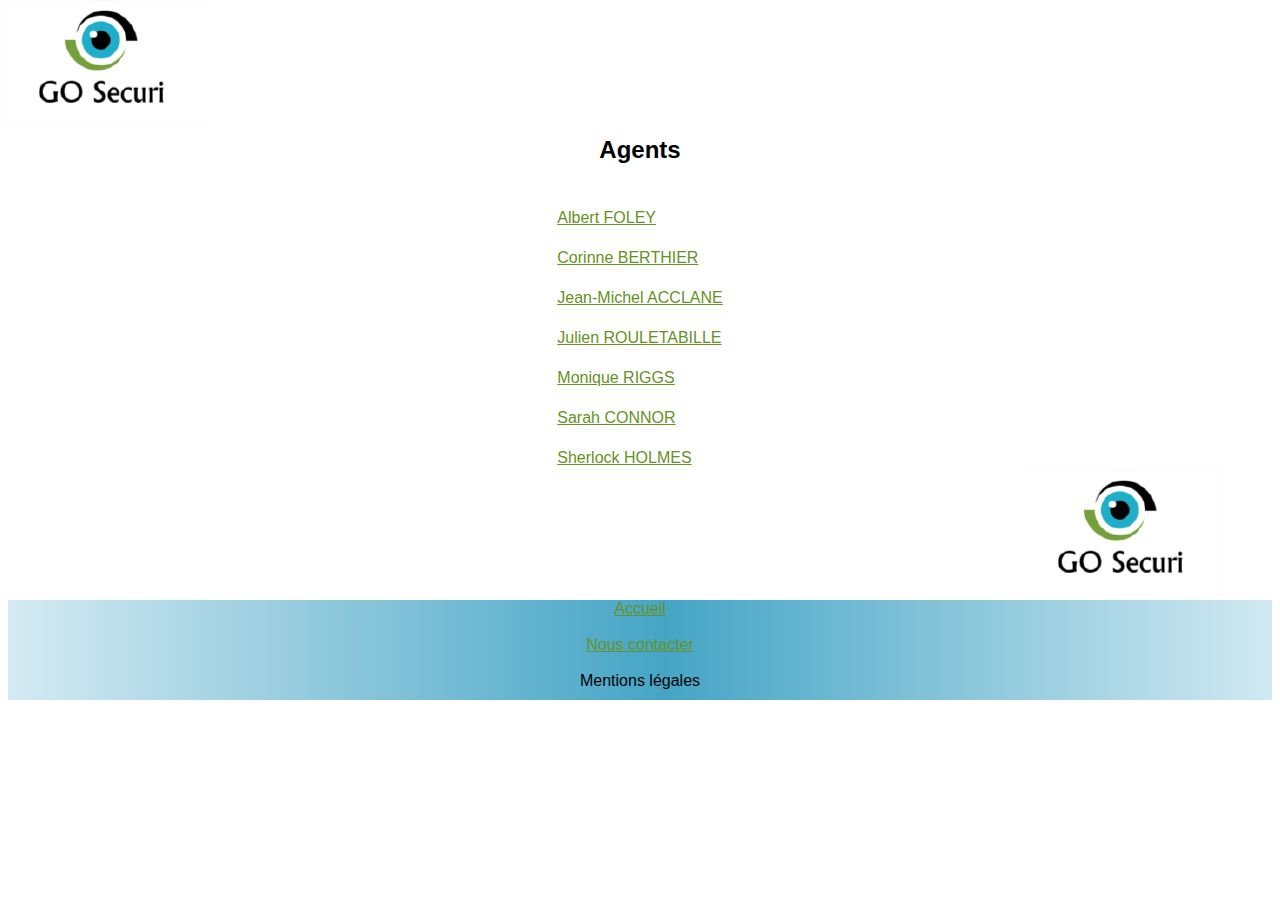
==== index.html @ 37e63daa "Add files via upload" ====
<!DOCTYPE html>
<html>
<head>

	  <meta charset="utf-8" />
	  <link rel="stylesheet" href="css\styleIndex.css"/>
	  <title>Accueil</title>
	  
</head>
<body>
	<br><br><br><br><br><br>
<h2> Agents </h2>

<table class="table">
   <thead>
      <tr>
         <th></th>
      </tr>
   </thead>
   
   <tbody>
      <tr>	  
         <td><br><a href="FicheAgent\html\agentFoley.html">Albert FOLEY </a></td>
      </tr>
      <tr>
         <td><br><a href="FicheAgent\html\agentBerthier.html">Corinne BERTHIER </a></td>
      </tr>
      <tr>
         <td><br><a href="FicheAgent\html\agentAcclane.html">Jean-Michel ACCLANE</a></td>
      </tr>
	  <tr>
         <td><br><a href="FicheAgent\html\agentRouletabille.html">Julien ROULETABILLE </a></td>
      </tr>
	   <tr>
         <td><br><a href="FicheAgent\html\agentRiggs.html">Monique RIGGS</a></td>
      </tr>
	   <tr>
         <td><br><a href="FicheAgent\html\agentConnor.html">Sarah CONNOR</a></td>
      </tr>
	  <tr>
         <td><br><a href="FicheAgent\html\agentHolmes.html">Sherlock HOLMES</a></td>
	   </tr>
   </tbody>
</table>

<a href="index.html">
<img class="logoSociete" src="logo\logo.png", alt="Le logo de la société">
</a>


<!-- Pied de page -->
<footer>
<a href="index.html">
Accueil
</a>
<br><br>
<a href="mailto:bastien.jarre@epsi.fr"> Nous contacter </a>
<br><br>
Mentions légales

</footer>



</body>
</html>
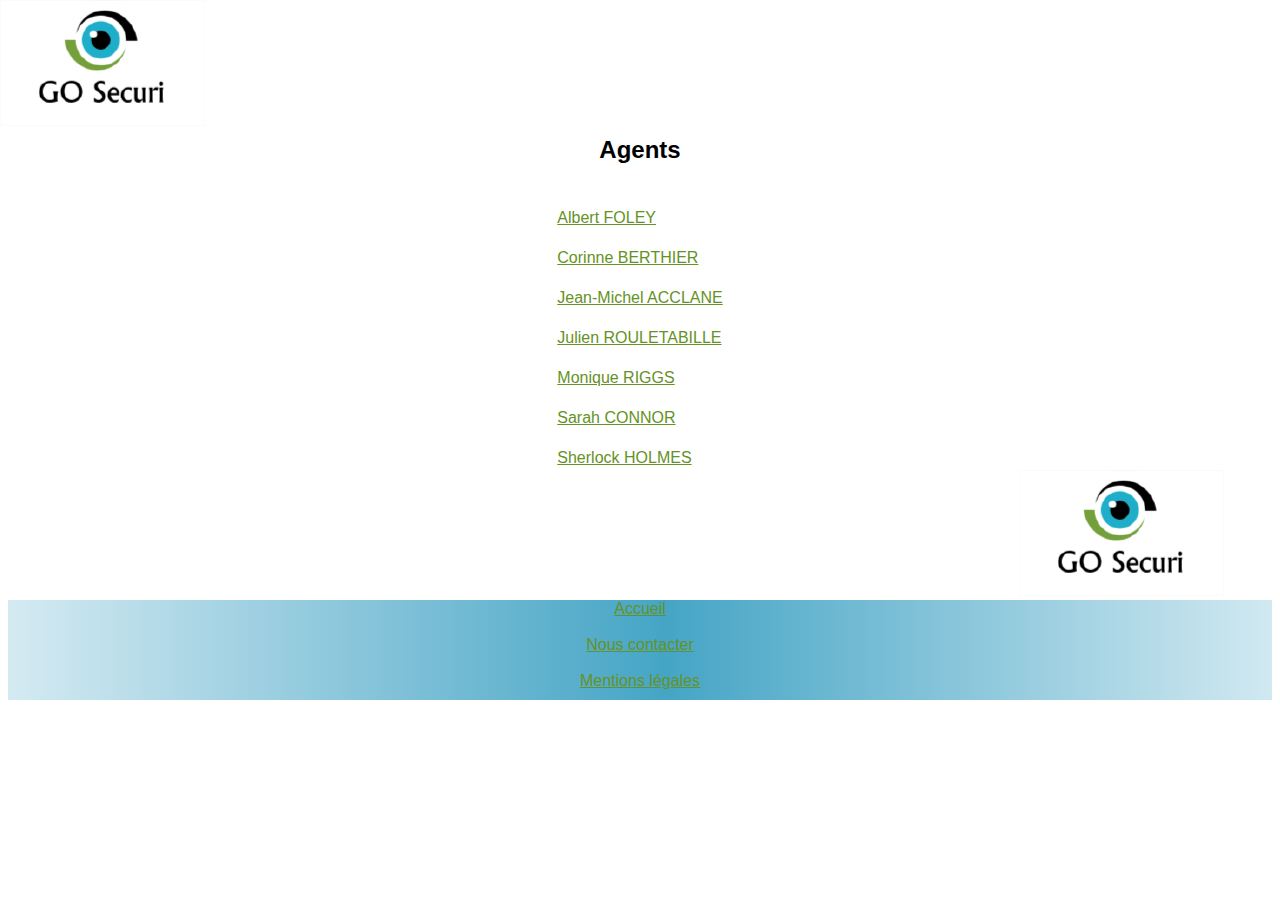
==== commit fa6077d9: "Add files via upload" ====
--- a/index.html
+++ b/index.html
@@ -56,7 +56,7 @@
 <br><br>
 <a href="mailto:bastien.jarre@epsi.fr"> Nous contacter </a>
 <br><br>
-Mentions légales
+<a href ="mentionsLegales.html" > Mentions légales </a>
 
 </footer>
 
